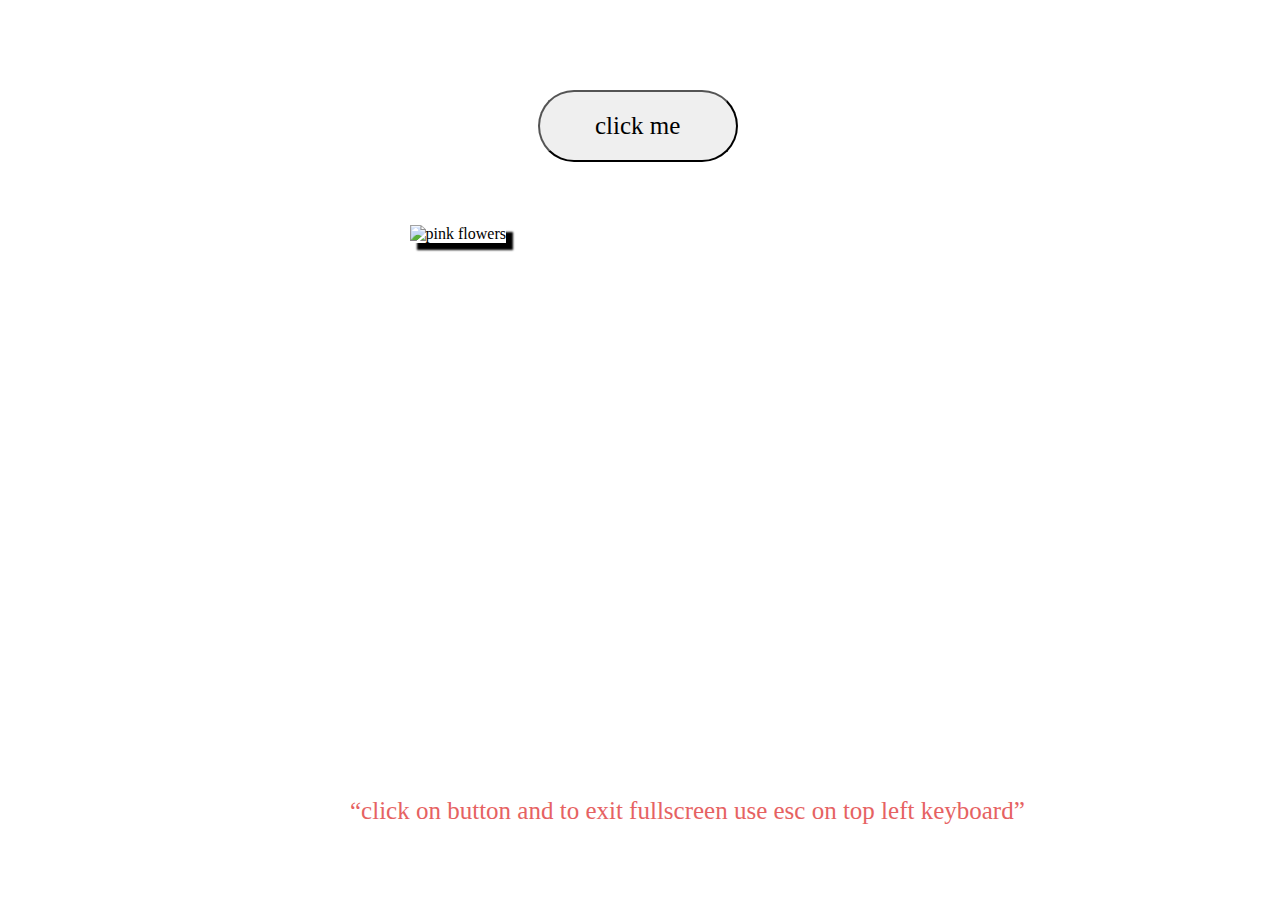
==== Full screen img(or)video/index.html @ 21f8629a "first commit" ====
<html lang="en">
<head>
    <meta charset="UTF-8">
    <meta http-equiv="X-UA-Compatible" content="IE=edge">
    <meta name="viewport" content="width=device-width, initial-scale=1.0">
    <link rel="stylesheet" href="style.css">
    <title>Full Screen video</title>
</head>
<body>
    <button id="btn" onclick="full_screen()">click me</button>
    <img id="img_id" src="https://images.pexels.com/photos/4173624/pexels-photo-4173624.jpeg?auto=compress&cs=tinysrgb&dpr=1&w=500" alt="pink flowers">
    <q>click on button and to exit fullscreen use esc on top left keyboard</q>

    <script src="script.js"></script>
</body>
</html>
---- Full screen img(or)video/style.css ----
*{
    padding: 0px;
    margin: 0px;
    box-sizing: border-box;
}
#btn{
    width: 200px;
    padding: 20px;
    font-size: 25px;
    /* border-radius: 50%;//oval shaped button */
    border-radius: 50px;/*corners cut square shapped button*/ 
    font-family:'Times New Roman', Times, serif;
    position: absolute;
    top: 10%;
    left: 42%;
}
img{
    position: absolute;
    top: 25%;
    left: 32%;
    box-shadow: 7px 7px 2px rgb(0, 0, 0);
}
q{
    position: absolute;
    bottom: 75px;
    left: 350px;
    font-size: 25px;
    color: rgb(230, 98, 98);
}
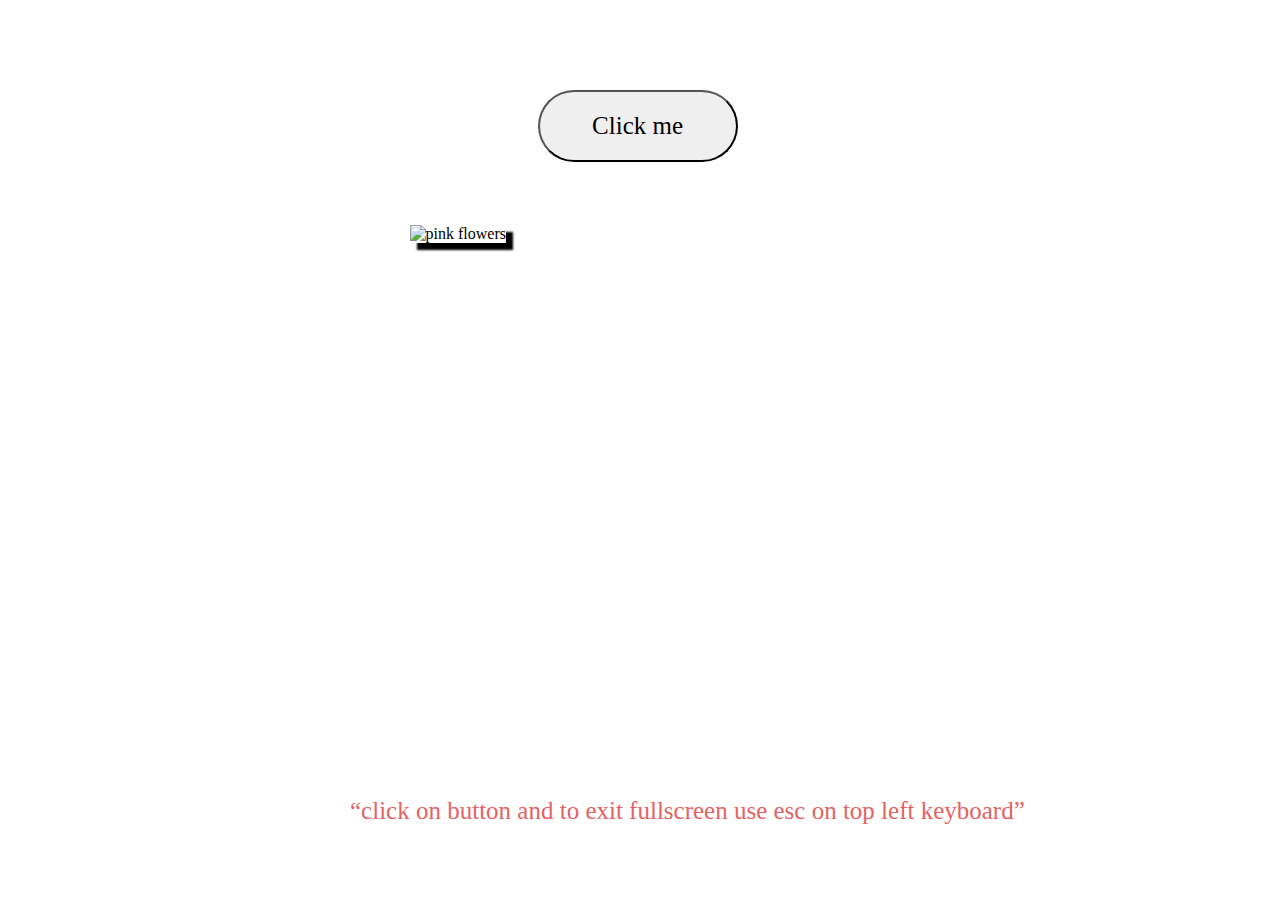
==== commit 30f4778f: "first-commit" ====
--- a/Full screen img(or)video/index.html
+++ b/Full screen img(or)video/index.html
@@ -7,7 +7,7 @@
     <title>Full Screen video</title>
 </head>
 <body>
-    <button id="btn" onclick="full_screen()">click me</button>
+    <button id="btn" onclick="full_screen()">Click me</button>
     <img id="img_id" src="https://images.pexels.com/photos/4173624/pexels-photo-4173624.jpeg?auto=compress&cs=tinysrgb&dpr=1&w=500" alt="pink flowers">
     <q>click on button and to exit fullscreen use esc on top left keyboard</q>
 
